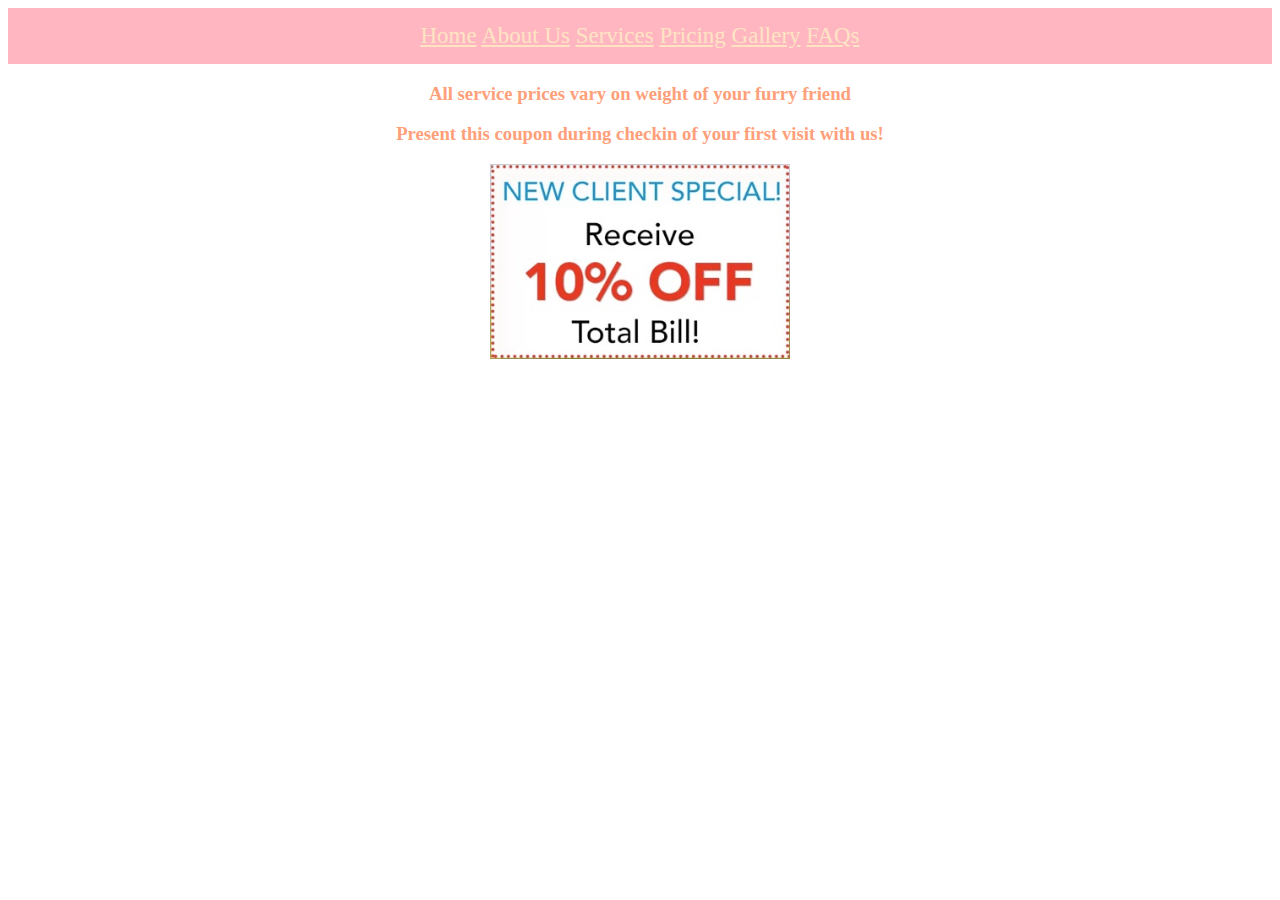
==== pricing.html @ 016eada8 "Add files via upload" ====
<head>
    <title>Pricing</title>
    <link rel="stylesheet" href="style.css">
    <meta charset="UTF-8">
    <meta http-equiv="X-UA-Compatible" content="IE=edge">
    <meta name="viewport" content="width=device-width, 
                   initial-scale=1.0">
  </head>

  <body>
    <div class="topnav">
        <a class="active" href="#home">Home</a>
        <a href="aboutus.html">About Us</a>
        <a href="services.html">Services</a>
        <a href="pricing.html">Pricing</a>
        <a href="gallery.html">Gallery</a>
        <a href="#faqs">FAQs</a>
    </div>  
<h3>All service prices vary on weight of your furry friend</h3>
<h3>Present this coupon during checkin of your first visit with us!</h3>
<center>
    <img src="./coupon.jpg" alt="discount coupon" width="300" height="auto">
</center>


  </body>
---- style.css ----
.topnav {
    background-color: lightpink;
    padding-top: 15px;
    padding-left: 15px;
    padding-bottom: 15px;
    padding-right: 15px;
    text-align: center;
    font-size: 23px;
    font-weight: 100;

}

h1 {
    color: lightsalmon;
    text-align: center;
}

h2 {
    color: lightblue;
    text-align: center;
}

h3 {
    color: lightsalmon;
    text-align: center;
}

h4 {
    color: lightsalmon;
    text-align: center;
}

:visited {
    color: white;
}

:link {
    color: bisque;
}

p {
    font-size: 25px;
    text-align: center;
}
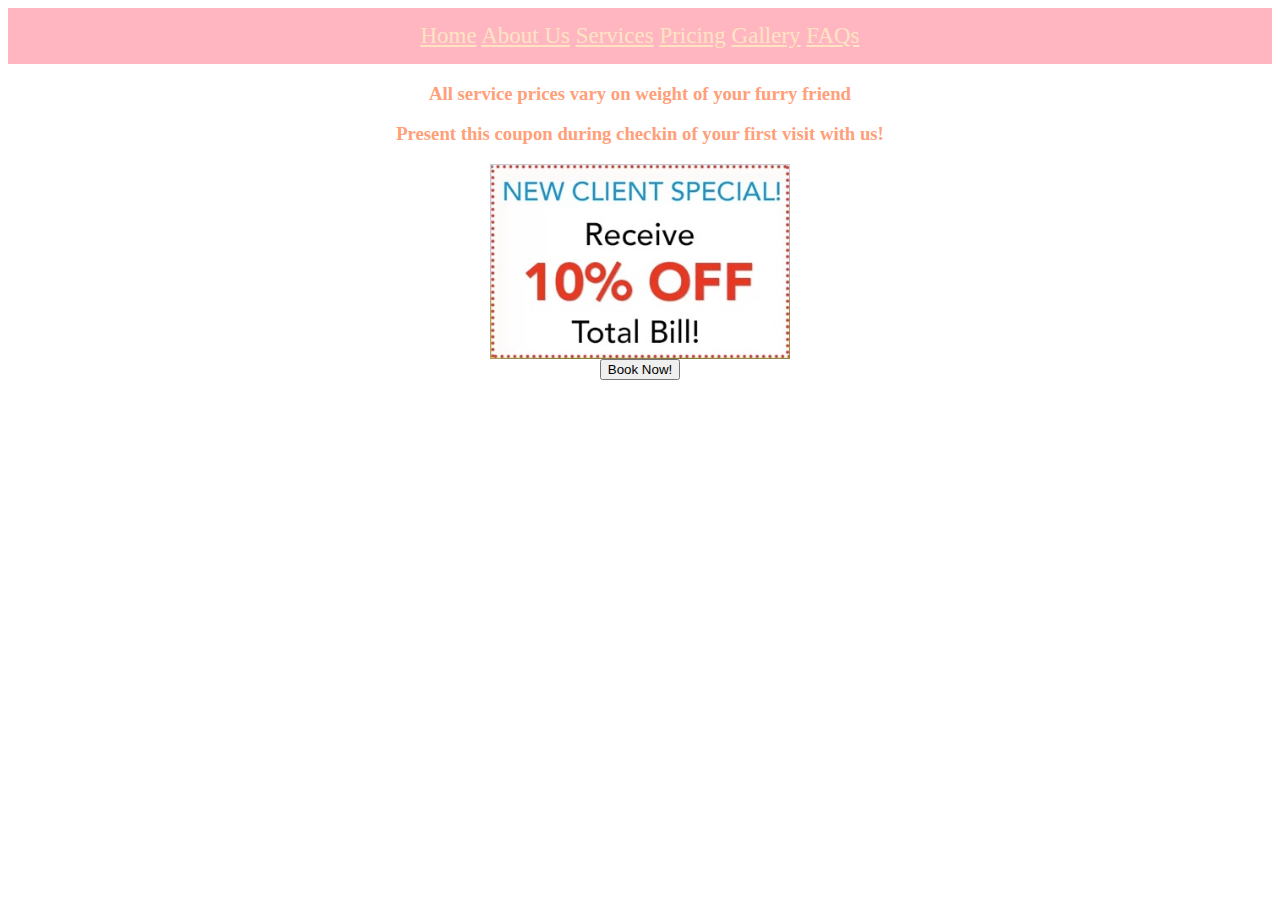
==== commit a06ff5df: "Update pricing.html" ====
--- a/pricing.html
+++ b/pricing.html
@@ -21,6 +21,8 @@
 <center>
     <img src="./coupon.jpg" alt="discount coupon" width="300" height="auto">
 </center>
+      
+      <center><button>Book Now!</button>
 
 
-  </body>+  </body>
